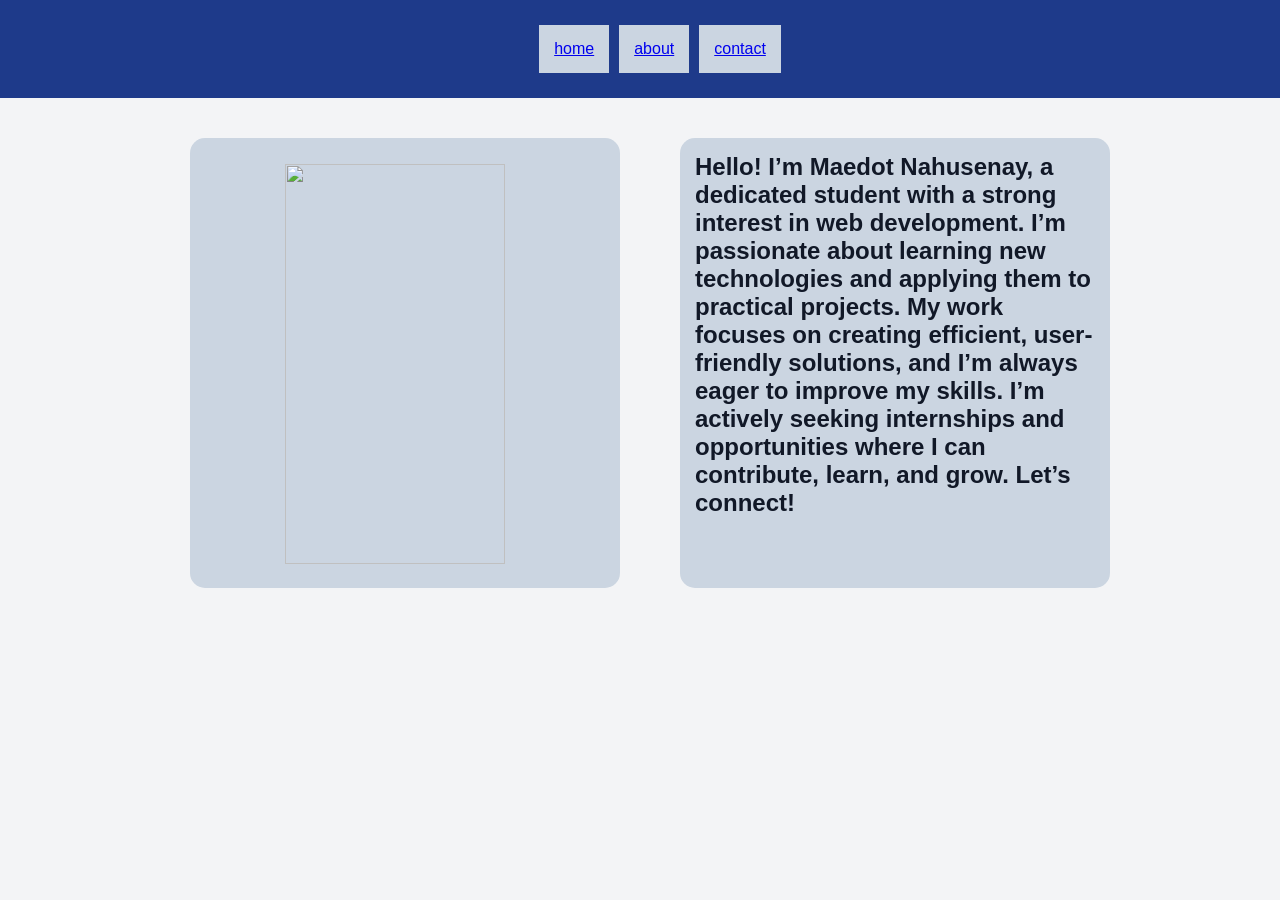
==== index.html @ 41a54008 "Add files via upload" ====
<!DOCTYPE html>
<html lang="en">
<head>
    <meta charset="UTF-8">
    <meta name="viewport" content="width=device-width, initial-scale=1.0">
    <title>Home</title>
    <link rel="stylesheet" href="style.css">
</head>
<body>
     <div class="nav">
        <ul>
        <li> <a href="routs/home.html">home</a></li>
        <li> <a href="routs/about.html">about</a></li>
        <li> <a href="routs/contact.html">contact</a></li>
        </ul>
    </div>
    <div class="homediv1">
           <div class="homediv2">
                <img class="img" src="image/photo_6017044509784476817_y.jpg" alt="" height="420px"  width= "400px"> 
           </div>
           <div class="homediv3">
                <h2>Hello! I’m Maedot Nahusenay, a dedicated student with a strong interest in web development.

I’m passionate about learning new technologies and applying them to practical projects. My work focuses on creating efficient, user-friendly solutions, and I’m always eager to improve my skills.

I’m actively seeking internships and opportunities where I can contribute, learn, and grow.

Let’s connect!</h2>
           </div>
    </div>
</body>
</html>
---- style.css ----
*{
    margin: 0;
    padding: 0;
}
body{
    background-color: #F3F4F6;
    font-family: Arial, Helvetica, sans-serif;
    color: #111827;
}
.nav{
    background-color: #1E3A8A;
    width: 100%;
    height: auto;
    padding: 20px;
    
}
.nav ul{
    display: flex;
    align-items: center;
    justify-content: center;
}
.nav ul li{
    list-style: none;
    padding: 15px;
    margin: 5px;
    background-color: 	#CBD5E1;
    color: #111827;
}
.aboutdiv{
    background-color: 	#CBD5E1;
    margin: 80px;
    padding: 50px;
    border-radius: 20px;
    font-size: larger;
}
.homediv1{
    width: 100%;
    height: auto;
    padding: 10px;
    display: flex;
    align-items: center;
    justify-content: center;
}
.homediv1 div{
    list-style: none;
    padding: 15px;
    background-color: 	#CBD5E1;
    margin: 30px;
    height: 420px;
    width: 400px;
    border-radius: 15px;
}
.img{
    padding: 20%;
    margin-top: -69px;
    height: 400px;
    width: 220px;
}
.contactdiv{
    background-color: 	#CBD5E1;
    height: 420px;
    width: 400px;
    margin: 0 auto;
    margin-top: 15px;
    padding: 15px;
    padding-top: 30px;
    border-radius: 15px;
    font-size: x-large;

}
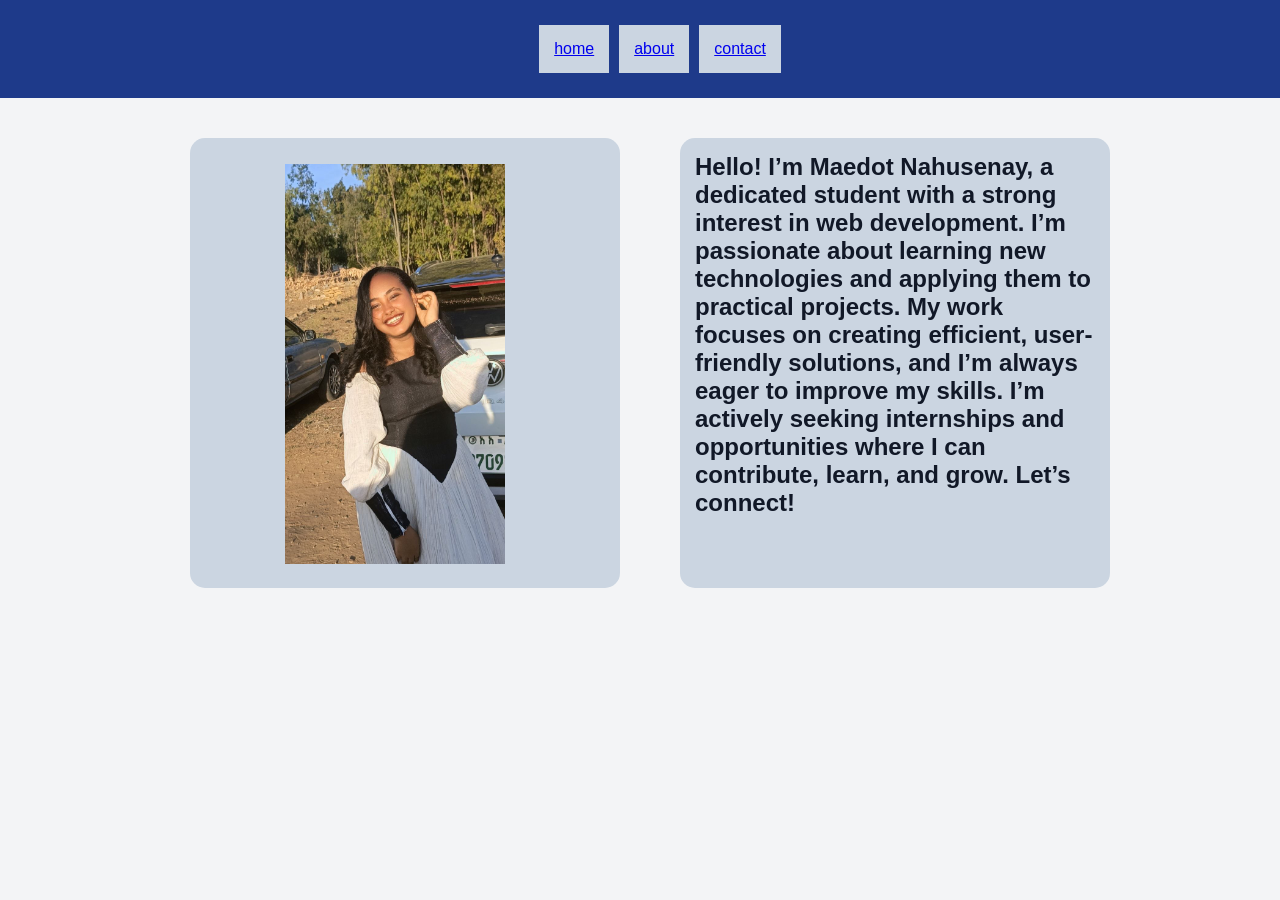
==== commit 8a3f8494: "index.html" ====
--- a/index.html
+++ b/index.html
@@ -9,14 +9,14 @@
 <body>
      <div class="nav">
         <ul>
-        <li> <a href="routs/home.html">home</a></li>
-        <li> <a href="routs/about.html">about</a></li>
-        <li> <a href="routs/contact.html">contact</a></li>
+        <li> <a href="home.html">home</a></li>
+        <li> <a href="about.html">about</a></li>
+        <li> <a href="contact.html">contact</a></li>
         </ul>
     </div>
     <div class="homediv1">
            <div class="homediv2">
-                <img class="img" src="image/photo_6017044509784476817_y.jpg" alt="" height="420px"  width= "400px"> 
+                <img class="img" src="photo_6017044509784476817_y.jpg" alt="" height="420px"  width= "400px"> 
            </div>
            <div class="homediv3">
                 <h2>Hello! I’m Maedot Nahusenay, a dedicated student with a strong interest in web development.
@@ -29,4 +29,4 @@
            </div>
     </div>
 </body>
-</html>+</html>
